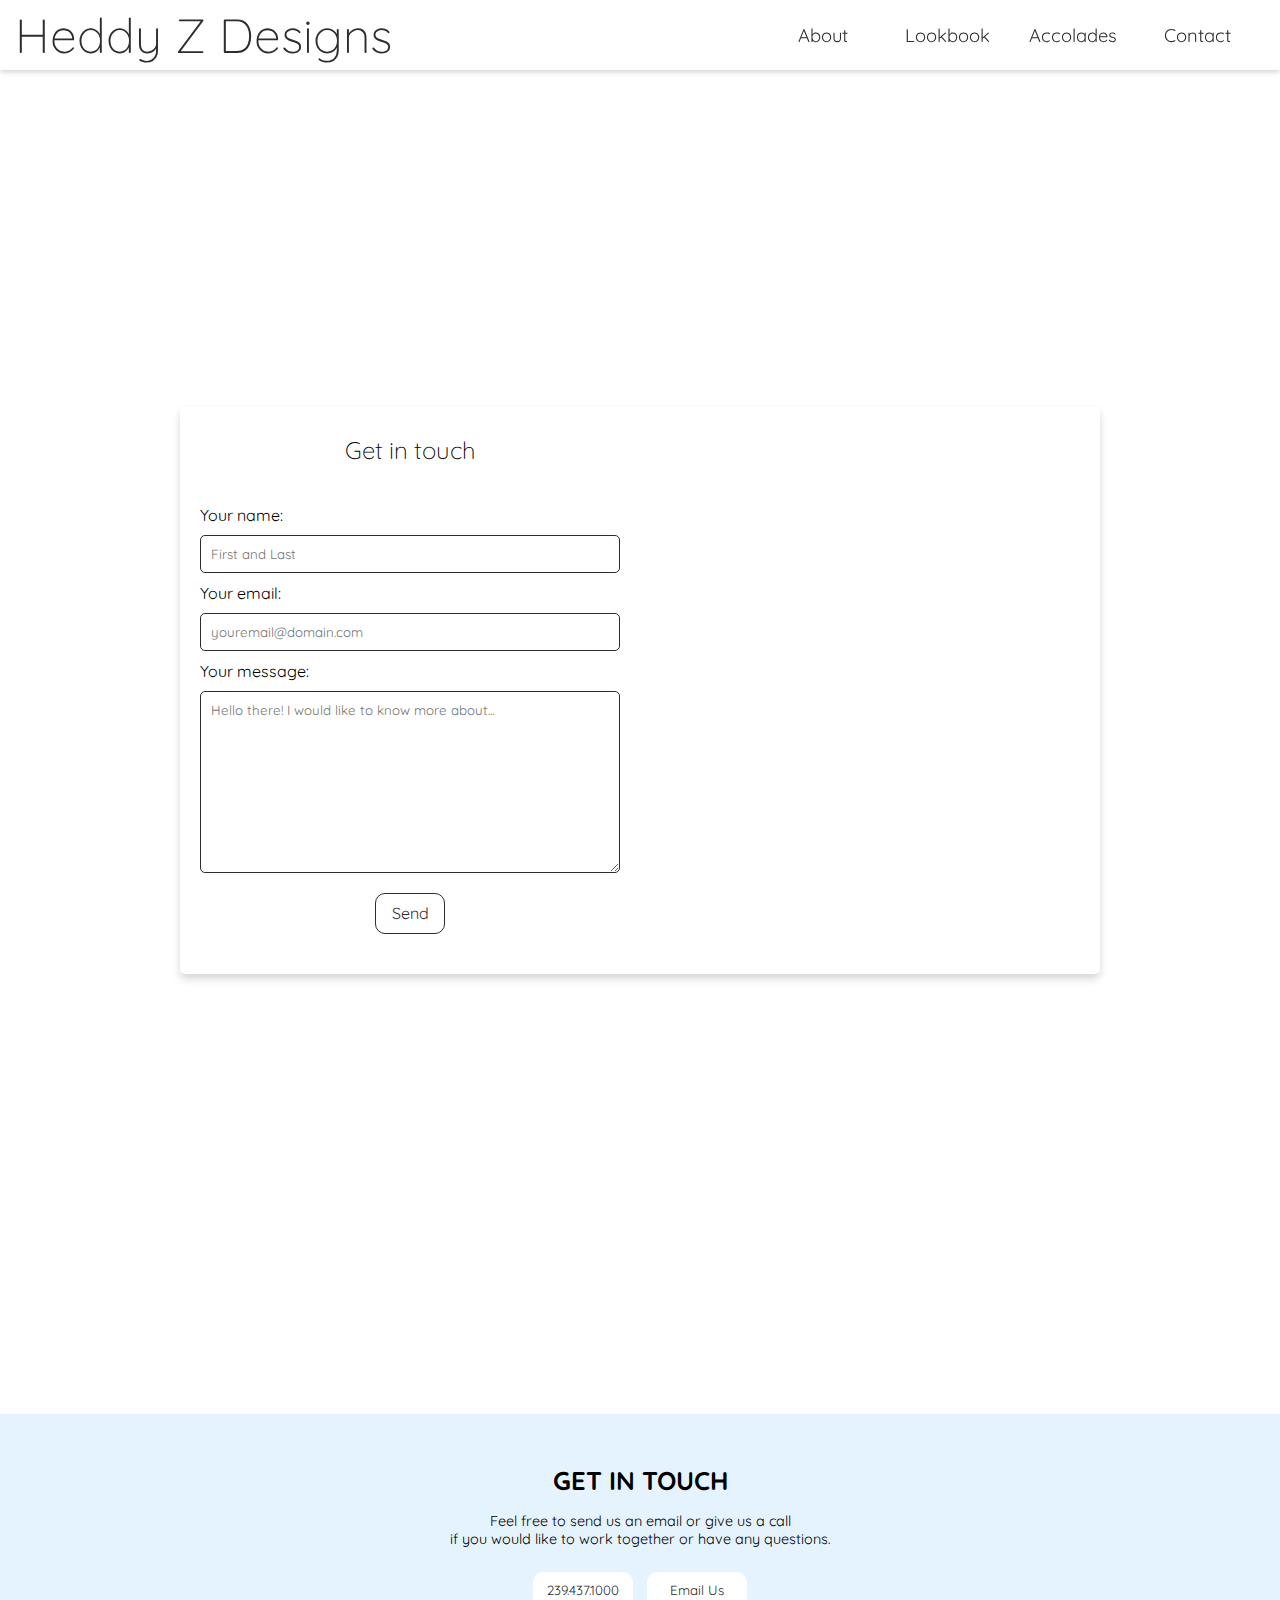
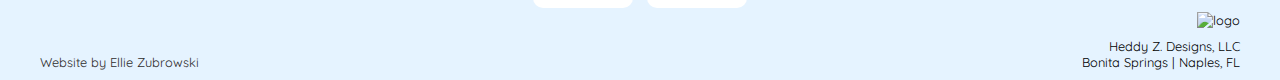
==== contact.html @ 760ad1fc "footer redesign" ====
<!DOCTYPE html>
<html lang="en">
<head>
    <meta charset="UTF-8">
    <meta http-equiv="X-UA-Compatible" content="IE=edge">
    <meta name="viewport" content="width=device-width, initial-scale=1.0">
    <title>Contact</title>
    <link rel="stylesheet" href="src/style.css">
    <script src="https://kit.fontawesome.com/e5f441b479.js" crossorigin="anonymous"></script>
</head>
<body>
    <nav id="nav-bar" class="navbar">
        <div id="left-nav">
            <h1>
                <a href="index.html">
                Heddy Z Designs</a>
            </h1>
        </div>
        <div id="right-nav">
            <ul id="nav-ul">
                <li class="nav-li"><a href="index.html">About</a></li>
                <li class="nav-li"><a href="lookbook.html">Lookbook</a></li>
                <li class="nav-li"><a class="accoladesnavlink" href="index.html#accolades">Accolades</a></li>
                <li class="nav-li"><a href="contact.html">Contact</a></li>
            </ul>
        </div>
    </nav>
    <div>
        <h1 id="contact-heddy">CONTACT US</h1>
    <div class="top-img2"></div>
    </div>
<div id="contact-section">
    <!-- <h2>Hello! Get in touch</h2> -->
    <div id="contact-form">
        <div id="left-form">
            <h2>Get in touch</h2>
        <form action="https://formspree.io/f/xvonyryv" method="post">
            
            <label for="name">
                Your name: </label>
                <input type="text" id="name" name="name" placeholder="First and Last" autocomplete="name">
           
            <label for="email">
                Your email:</label>
                <input type="email" id="email" name="email" placeholder="youremail@domain.com" autocomplete="email">
            
            <label for="message">
                Your message:</label>
                <textarea name="message" id="message" cols="30" rows="10" placeholder="Hello there! I would like to know more about..."></textarea>               
        <button type="submit" id="send">Send</button>
           </form>
        </div>
        <div id="right-form">
            <img src="https://i.ibb.co/fnTrNCQ/817gXnKE.jpg" alt="">
        </div>
    </div>
</div>
    
<div class="square-link-container">
    <a class="square-img-link" href="index.html">
        <h2>ABOUT</h2>
        <img class="link-img" src="https://images.unsplash.com/photo-1528460033278-a6ba57020470?ixlib=rb-4.0.3&ixid=MnwxMjA3fDB8MHxwaG90by1wYWdlfHx8fGVufDB8fHx8&auto=format&fit=crop&w=735&q=80" alt="">
    </a>
    <a class="square-img-link" href="lookbook.html">
        <h2>LOOKBOOK</h2>
        <img src="https://images.unsplash.com/photo-1554328103-f1ab574c5a12?ixlib=rb-4.0.3&ixid=MnwxMjA3fDB8MHxwaG90by1wYWdlfHx8fGVufDB8fHx8&auto=format&fit=crop&w=627&q=80" alt="">
    </a>
    <a class="square-img-link" href="index.html#accolades">
        <h2>ACCOLADES</h2>
        <img src="https://images.unsplash.com/photo-1563836728031-53a374d2d2e1?ixlib=rb-4.0.3&ixid=MnwxMjA3fDB8MHxwaG90by1wYWdlfHx8fGVufDB8fHx8&auto=format&fit=crop&w=627&q=80" alt="">
    </a>
    <a class="square-img-link" href="contact.html">
        <h2>CONTACT</h2>
        <img src="https://images.unsplash.com/photo-1599424056685-cacc7bee5cc3?ixlib=rb-4.0.3&ixid=MnwxMjA3fDB8MHxwaG90by1wYWdlfHx8fGVufDB8fHx8&auto=format&fit=crop&w=687&q=80" alt="">
    </a>
</div>
    
    
<footer class="footer">
    <div class="footer-container">
   <div class="top-footer">
    <h3>GET IN TOUCH</h3>
    <p class="footerp">Feel free to send us an email or give us a call 
       <br> if you would like to work together or have any questions.
    </p>
    <button class="contactbtn num"><a href="tel:239.437.1000">239.437.1000</a></button>
    <button class="contactbtn mail"><a href="mailto:zdesigns@comcast.net" target="_blank">Email Us</a></button>
    <br>
    </div>
    <div class="bottom-footer">
        <div class="left-footer">
    <span class="websitebuilt">Website by <a href="https://elliezub.github.io/Personal-Portfolio/" target="_blank">Ellie Zubrowski</a></span>
            </div>  
    <div class="right-footer">
    <img src="https://i.ibb.co/XySXFV8/final-logo.jpg" alt="logo" class="footer-logo">
    <p>Heddy Z. Designs, LLC</p>
    <p>Bonita Springs | Naples, FL</p>
    <!-- <p class="emailrightfooter"><a href="mailto:zdesigns@comcast.net" target="_blank">zdesigns@comcast.net</a></p> -->
   </div>
   
   </div>
   </div>
</footer>

    <script src="src/script.js"></script>
</body>
</html>
---- src/style.css ----
@import url('https://fonts.googleapis.com/css2?family=Julius+Sans+One&family=Oswald:wght@200&family=Quicksand:wght@300;400;500&family=Thasadith&display=swap');

@media (prefers-reduced-motion: no-preference){
    * {
        scroll-behavior: smooth;
    }
}

* {
    margin:0;
    font-family: 'Quicksand', sans-serif;
    padding:0;
}

h1 {
    font-weight: 100;
}

h1 a {
    text-decoration: none;
    color:rgb(46, 44, 44)
}

h2 {
  font-weight: 300;  
}

.navbar {
    transition: height 0.3s ease;
    display: flex; 
    justify-content: space-between;
    align-items: center;
    height: 70px;
    background-color: rgb(255, 255, 255, 0.9);
    position:fixed;
    top:0;
    left:0;
    width: 100%;
    z-index: 3;
    box-shadow: 0 2px 5px 0 rgba(31, 31, 31, 0.2);
}

.navbar.shrink {
    height:55px;
}

#left-nav {
    margin-left: 15px;
    color:rgb(46, 44, 44);
    font-size: 1.5rem;
}


#right-nav {
    margin-right: 20px;
    height:100%;
}

#nav-ul {
    list-style: none;
    display: flex;
    align-items: center;
    height: 100%;
}

.nav-li {
    display: flex;
    align-items: center;
    justify-content: center;
    height:100%;
}

.nav-li a {
    display: flex;
    align-items: center;
    justify-content: center; 
    text-decoration: none;
    color: rgb(46, 44, 44);
    width: 125px;
    height: 100%;
    text-align: center;
    font-size: 1.15rem;
}

.nav-li a:hover {
    background-color: rgba(229, 243, 255, 0.8);
}

/* nav end */

.top-img {
    background-image: url("https://i.ibb.co/g3WW5Nk/enhanced-livingroom-final.jpg");
    min-height: 60vh;
    max-height:60vh;
    background-repeat: no-repeat;
    background-size: contain;
    background-attachment: fixed;
    width:100vw;
    /* position: relative;
    top:0; */
    z-index: -2;
    /* FIX THE DISPLAY ON HUGE SCREEN SIZE */
}
/* img end */

#about-div {
    height:auto;
    position:relative;
    top: 0;
    padding-top:10px;
    max-width: 1000px;
    margin: 0 auto 20px auto;
}

#about-div h2 {
    text-align: center;
    margin: 40px 0 60px 0;
    font-size: 2.5rem;
    font-weight: 400;
}

#profile-img {
   height: 440px;
   width:auto;
}

#bioquote {
    color: rgb(46, 44, 44);
    margin: 30px 20px 0 20px;
    font-size: 1.3rem;
    text-align: center;
    font-weight: 500;
}

#heddybio {
    font-weight: 500;
}

#info-div {
  display: flex; 
  justify-content: center;
  gap: 25px;
}

#info-p-div {
    max-width: 450px;
    font-size: 1rem;
}

/* end about */

.photo-container {
    max-width: 1200px;
    width: 90%;
    margin: auto;
    padding: 40px 0;
    display: flex;
    gap: 20px;  
}

.two {
    max-width: 1700px;
}
.photo-container .column {
    display: flex;
    justify-content: space-between;

}

.column {
    display: flex;
    flex-direction: column;
    gap:20px;
}

.column1 {
    flex: 3.95;
  }
  
  .column2 {
    flex: 4.1;
  }
  
  .column3 {
    flex: 3.1;
  }



.photo img {
    width: 100%;
    height: 100%;
}

/* img area end */

.review-slide {
    display: none;
    padding: 7px 70px 20px 70px;
    text-align: center;

}

.slideshow-container {
    max-width: 700px;
    position: relative;
    margin: auto;
    background-color: white;
    height: 350px;
    display: flex;
    justify-content: center;
    align-items: center;
    border-radius: 10px;
    
}

.slideshow-container a {
    position: absolute;
    cursor: pointer;
    color: rgb(197, 201, 201);
    font-size: 2rem;
    padding: 5px 8px 8px 8px;
    user-select: none;   
    transition: 0.3s ease-in-out;
}

.slideshow-container a:hover {
    background-color: #d3d3d3;
    color: white;
}

.previous {
    left: 0;
    border-radius: 0 3px 3px 0;
}
.nextacc {
    right: 0;
    border-radius: 3px 0 0 3px;
}

#big-slideshow-container {
    margin-top: 30px;
    background-color: rgb(229, 243, 255);
    padding: 35px 0;
    width: 100%;
}

.review-slide p {
    line-height: 1.7;
}

.reviewimg {
    width: 100px;
    border-radius: 50%;
    margin-bottom: 10px;
}

.reviewname {

}

/* slideshow end */

.square-link-container {
    display: flex;
    flex-wrap: wrap;
    justify-content: center;
    max-width: 1200px;
    margin: 80px auto;

}

.square-img-link {
    width: 250px;
    height: 250px;
    margin: 15px;
    border-radius: 10px;
    overflow: hidden;
    position: relative;
    text-decoration: none;
    color: white;
}

.square-img-link img {
   /* width:100%; */
    object-fit: cover;

}

.square-img-link h2 {
position: absolute;
top:42%;
left: 0;
width: 100%;
text-align: center;
/* letter-spacing: .075em; */
}

/* FOOTER */
.footer {
    background-color: rgb(229, 243, 255);
    position: relative;
    bottom: 0;
    width: 100%;
    right:0;
    padding: 30px 0 0 0;
}

.footer h3 {
    font-size: 1.6rem;
    padding-bottom: 8px;
}

.footer-container {
    max-width: 1200px;
    width: 95vw;
    margin: auto;
    padding: 20px 15px 10px 15px;
    display: flex;
    flex-direction: column;
}

.top-footer {
    text-align: center;
}

.contactbtn {
    background-color:white;
    border: none;
    border-radius: 10px;
    padding: 10px;
    width: 100px;
    margin: 4px 5px;
    cursor: pointer;
    transition: 0.3s ease-in-out;
}

.contactbtn:hover {
    background-color: rgb(219, 219, 219);
}


.bottom-footer {
    display: flex;
    flex-direction: row;
    justify-content: space-between;
    align-items: flex-end;
}

.right-footer {
   text-align: right;
   font-size: .8rem;
}

.left-footer {
    font-size: .8rem;
}

.footerp {
    font-size: .9rem;
    margin: 8px 0 20px 0;
}

.footer a {
    text-decoration: none;
    color:rgb(46, 44, 44);
}


.footer span {
    color:rgb(46, 44, 44);
}

.footer-logo {
    width: 50px;
    margin-bottom: 10px;
}

/* FOOTER END */



/* CONTACT.HTML STUFF BELOW HERE */

.top-img2 {
    background-image: url("https://i.ibb.co/1dCfvWg/0-2.png");
    min-height: 347px;
    max-height: 40vh;
    background-repeat: no-repeat;
    background-size: cover;
    background-attachment: fixed;
    width:100vw;
    position: relative;
    top:0;
    z-index: -2;
}


#contact-heddy {
    position: absolute;
    width:100%;
    text-align: center;
    top: 175px;
    color: white;
    font-size:3.5rem;
}

#contact-section {
    width: 100%;
    /* background-color: rgba(212, 234, 253); */
    /* padding-bottom: 70px; */
}

#contact-section h2 {
    text-align: center;
    padding-top: 28px;
}

#contact-form {
    background-color: white;
    margin: 60px auto;
    max-width: 920px;
    max-height: 610px;
    display: flex;
    flex-wrap: wrap;
    overflow: hidden;
    border-radius: 5px;
    box-shadow: 0 3px 7px 0 rgba(0, 0, 0, 0.07), 0 6px 10px 0 rgba(0, 0, 0, 0.1);
}

form {
    display: flex;
    flex-direction: column;
    max-width: 450px;
    margin: 20px;
    padding-top: 10px;
}

#send {
    margin:20px auto;
    padding: 9px 9px 10px 9px;
    width: 70px;
    cursor: pointer;
    background-color: white;
    border: 1px solid rgb(46, 44, 44);
    border-radius: 10px;
    color:rgb(46, 44, 44);
    font-size: 1rem;
}

form label {
    margin: 10px 0;
}

form input {
    padding: 10px;
    border-radius: 5px;
    border: solid 1px rgb(46, 44, 44);
}

form textarea {
    padding:10px;   
    border-radius: 5px;
    border: solid 1px rgb(46, 44, 44);
}

#contact-form img {  
    width: 100%;
    height:auto;

}

#left-form {
width:50%;
}
#right-form {
    width:50%;
    position: relative;
}


/* LOOKBOOK */

.top-img3 {
    background-image: url("https://i.ibb.co/gJR9S2v/harli-marten-n7a2-OJDSZns-unsplash.jpg");
    min-height: 347px;
    max-height:40vh;
    background-repeat: no-repeat;
    background-size: cover;
    background-attachment: fixed;
    width:100vw;
    position: relative;
    top:0;
    z-index: -2;
}

.photo {
    cursor: pointer;
}

/* MODAL LIGHTBOX  */


/* The Modal (background) */
.modal {
    display: none;
    position: fixed;
    z-index: 1;
    padding-top: 100px;
    left: 0;
    top: 0;
    width: 100%;
    height: 100%;
    overflow: auto;
    background-color: rgba(0, 0, 0, 0.9);
  }
  
  /* Modal Content */
.modal-container {
    position: relative;
    margin: 20px auto;
    padding: 0 auto;
    width: 90%;
    max-width: 1200px;
    height: 80vh;
    display: flex;
    justify-content: center;
    align-items: center;
  }

.lookbookSlides img {
    max-height: 80vh;
    max-width: 100%;
    position: relative;
    margin: 0 auto;
 }


.close {
    color: white;
    position: absolute;
    top: 70px;
    right: 50px;
    font-size: 65px;
    font-weight: bold;
    cursor: pointer;
    transition: 0.3s ease-in-out;
  }

.close:hover {
  color: #d3d3d3;
  text-decoration: none;
 }

 .prev,
 .next {
   cursor: pointer;
   position: absolute;
   width: auto;
   padding: 13px 13px 14px 12px;
   color: white;
   font-weight: bold;
   font-size: 20px;
   transition: 0.6s ease;
   border-radius: 0 3px 3px 0;
   z-index: 3;
 }

 .prev {
    left:0;
 }

 .next {
   right: 0;
   border-radius: 3px 0 0 3px;
 }
 
 .prev:hover,
 .next:hover {
   background-color: rgba(0, 0, 0, 0.8);
 }



/* END MODAL */

@media (min-width: 1900px) {
    .top-img {
        background-size: cover;
        width: 100%;
        background-attachment: unset;
        background-position: center;
    }
}

@media (max-width: 1220px) {
    .square-img-link {
        width: 200px;
        height: 200px;
    }
}


@media (max-width: 1150px){

.top-img {
    background-size: cover;
    background-attachment: unset;
    background-position: center;
}
}

@media (max-width: 950px) {
    #right-form {
        display: none;
    }
    #contact-form {
        margin-left: 30px;
        margin-right:30px;
    }
    #left-form {
    width: 100%;
    }
    form {
        margin: auto;
    }
    .square-link-container {
        max-width: 600px;
    } 
    .footer-container {
        width: 93vw;
    }
}

@media (max-width: 768px) {
    .photo-container {
        flex-direction: column;
    }
    #info-div {
        flex-direction: column;
        align-items: center;
    }
    #info-p-div {
        margin-top: 40px;
    }
    .footer-container {
        width: 90vw;
    }
}
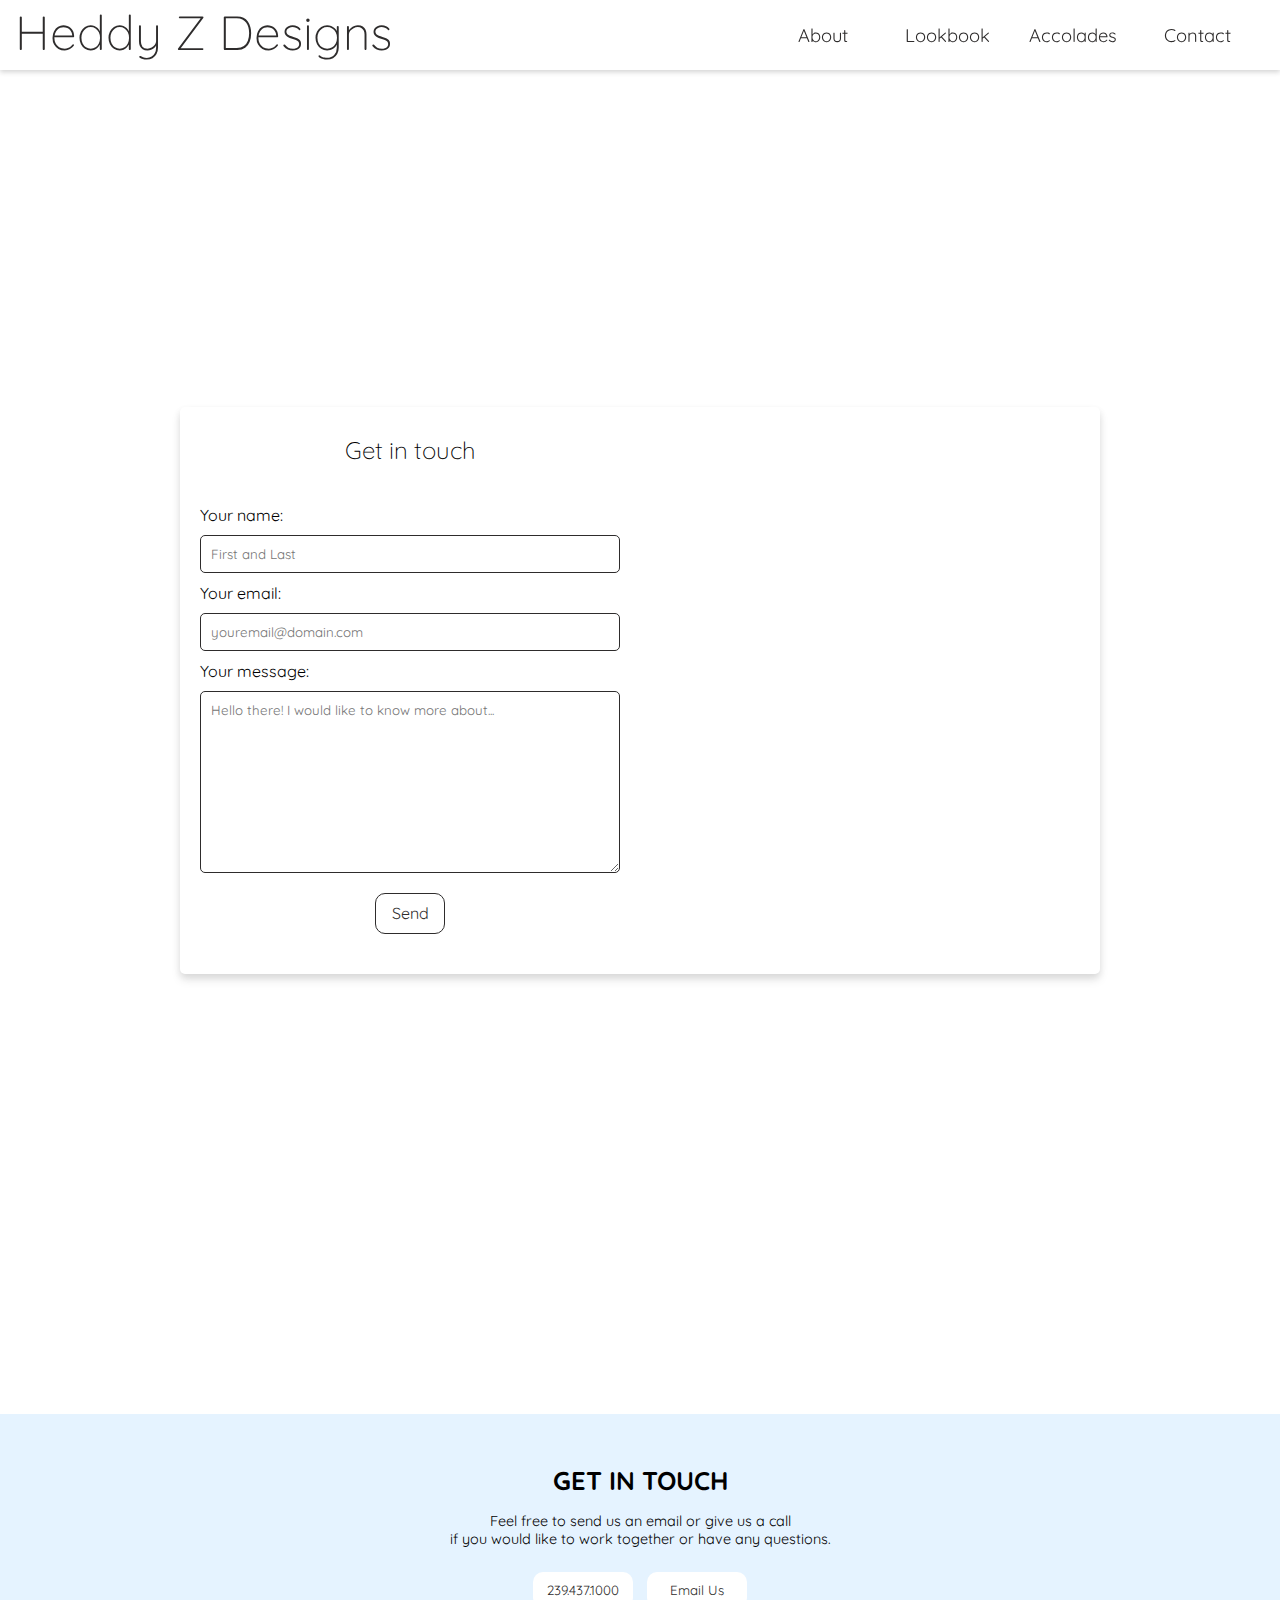
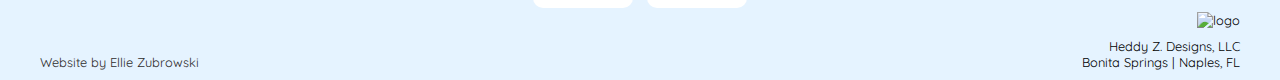
==== commit 71526e4f: "update" ====
--- a/contact.html
+++ b/contact.html
@@ -1,107 +1,157 @@
 <!DOCTYPE html>
 <html lang="en">
-<head>
-    <meta charset="UTF-8">
-    <meta http-equiv="X-UA-Compatible" content="IE=edge">
-    <meta name="viewport" content="width=device-width, initial-scale=1.0">
+  <head>
+    <meta charset="UTF-8" />
+    <meta http-equiv="X-UA-Compatible" content="IE=edge" />
+    <meta name="viewport" content="width=device-width, initial-scale=1.0" />
     <title>Contact</title>
-    <link rel="stylesheet" href="src/style.css">
-    <script src="https://kit.fontawesome.com/e5f441b479.js" crossorigin="anonymous"></script>
-</head>
-<body>
+    <link rel="stylesheet" href="src/style.css" />
+    <script
+      src="https://kit.fontawesome.com/e5f441b479.js"
+      crossorigin="anonymous"
+    ></script>
+  </head>
+  <header>
     <nav id="nav-bar" class="navbar">
-        <div id="left-nav">
-            <h1>
-                <a href="index.html">
-                Heddy Z Designs</a>
-            </h1>
-        </div>
-        <div id="right-nav">
-            <ul id="nav-ul">
-                <li class="nav-li"><a href="index.html">About</a></li>
-                <li class="nav-li"><a href="lookbook.html">Lookbook</a></li>
-                <li class="nav-li"><a class="accoladesnavlink" href="index.html#accolades">Accolades</a></li>
-                <li class="nav-li"><a href="contact.html">Contact</a></li>
-            </ul>
-        </div>
+      <div id="left-nav">
+        <h1>
+          <a href="index.html"> Heddy Z Designs</a>
+        </h1>
+      </div>
+      <div id="right-nav">
+        <ul id="nav-ul">
+          <li class="nav-li"><a href="index.html#about-div">About</a></li>
+          <li class="nav-li"><a href="lookbook.html">Lookbook</a></li>
+          <li class="nav-li">
+            <a class="accoladesnavlink" href="index.html#accolades"
+              >Accolades</a
+            >
+          </li>
+          <li class="nav-li"><a href="contact.html">Contact</a></li>
+        </ul>
+      </div>
     </nav>
-    <div>
-        <h1 id="contact-heddy">CONTACT US</h1>
-    <div class="top-img2"></div>
+  </header>
+  <body>
+      <h1 id="contact-heddy">CONTACT US</h1>
+      <div class="top-img2"></div>
     </div>
-<div id="contact-section">
-    <!-- <h2>Hello! Get in touch</h2> -->
-    <div id="contact-form">
+    <main>
+    <section id="contact-section">
+      <!-- <h2>Hello! Get in touch</h2> -->
+      <div id="contact-form">
         <div id="left-form">
-            <h2>Get in touch</h2>
-        <form action="https://formspree.io/f/xvonyryv" method="post">
-            
-            <label for="name">
-                Your name: </label>
-                <input type="text" id="name" name="name" placeholder="First and Last" autocomplete="name">
-           
-            <label for="email">
-                Your email:</label>
-                <input type="email" id="email" name="email" placeholder="youremail@domain.com" autocomplete="email">
-            
-            <label for="message">
-                Your message:</label>
-                <textarea name="message" id="message" cols="30" rows="10" placeholder="Hello there! I would like to know more about..."></textarea>               
-        <button type="submit" id="send">Send</button>
-           </form>
+          <h2>Get in touch</h2>
+          <form action="https://formspree.io/f/xvonyryv" method="post">
+            <label for="name"> Your name: </label>
+            <input
+              type="text"
+              id="name"
+              name="name"
+              placeholder="First and Last"
+              autocomplete="name"
+            />
+
+            <label for="email"> Your email:</label>
+            <input
+              type="email"
+              id="email"
+              name="email"
+              placeholder="youremail@domain.com"
+              autocomplete="email"
+            />
+
+            <label for="message" id="msglabel"> Your message:</label>
+            <textarea
+              name="message"
+              id="message"
+              cols="30"
+              rows="10"
+              placeholder="Hello there! I would like to know more about..."
+            ></textarea>
+            <button type="submit" id="send">Send</button>
+          </form>
         </div>
         <div id="right-form">
-            <img src="https://i.ibb.co/fnTrNCQ/817gXnKE.jpg" alt="">
+          <img src="https://i.ibb.co/fnTrNCQ/817gXnKE.jpg" alt="" />
         </div>
-    </div>
-</div>
-    
-<div class="square-link-container">
-    <a class="square-img-link" href="index.html">
+       </div>
+      </section>
+    </main>
+
+    <section class="square-link-container">
+      <a class="square-img-link" href="index.html">
         <h2>ABOUT</h2>
-        <img class="link-img" src="https://images.unsplash.com/photo-1528460033278-a6ba57020470?ixlib=rb-4.0.3&ixid=MnwxMjA3fDB8MHxwaG90by1wYWdlfHx8fGVufDB8fHx8&auto=format&fit=crop&w=735&q=80" alt="">
-    </a>
-    <a class="square-img-link" href="lookbook.html">
+        <img
+          class="link-img"
+          src="https://images.unsplash.com/photo-1528460033278-a6ba57020470?ixlib=rb-4.0.3&ixid=MnwxMjA3fDB8MHxwaG90by1wYWdlfHx8fGVufDB8fHx8&auto=format&fit=crop&w=735&q=80"
+          alt=""
+        />
+      </a>
+      <a class="square-img-link" href="lookbook.html">
         <h2>LOOKBOOK</h2>
-        <img src="https://images.unsplash.com/photo-1554328103-f1ab574c5a12?ixlib=rb-4.0.3&ixid=MnwxMjA3fDB8MHxwaG90by1wYWdlfHx8fGVufDB8fHx8&auto=format&fit=crop&w=627&q=80" alt="">
-    </a>
-    <a class="square-img-link" href="index.html#accolades">
+        <img
+          src="https://images.unsplash.com/photo-1554328103-f1ab574c5a12?ixlib=rb-4.0.3&ixid=MnwxMjA3fDB8MHxwaG90by1wYWdlfHx8fGVufDB8fHx8&auto=format&fit=crop&w=627&q=80"
+          alt=""
+        />
+      </a>
+      <a class="square-img-link" href="index.html#accolades">
         <h2>ACCOLADES</h2>
-        <img src="https://images.unsplash.com/photo-1563836728031-53a374d2d2e1?ixlib=rb-4.0.3&ixid=MnwxMjA3fDB8MHxwaG90by1wYWdlfHx8fGVufDB8fHx8&auto=format&fit=crop&w=627&q=80" alt="">
-    </a>
-    <a class="square-img-link" href="contact.html">
+        <img
+          src="https://images.unsplash.com/photo-1563836728031-53a374d2d2e1?ixlib=rb-4.0.3&ixid=MnwxMjA3fDB8MHxwaG90by1wYWdlfHx8fGVufDB8fHx8&auto=format&fit=crop&w=627&q=80"
+          alt=""
+        />
+      </a>
+      <a class="square-img-link" href="contact.html">
         <h2>CONTACT</h2>
-        <img src="https://images.unsplash.com/photo-1599424056685-cacc7bee5cc3?ixlib=rb-4.0.3&ixid=MnwxMjA3fDB8MHxwaG90by1wYWdlfHx8fGVufDB8fHx8&auto=format&fit=crop&w=687&q=80" alt="">
-    </a>
-</div>
-    
-    
-<footer class="footer">
-    <div class="footer-container">
-   <div class="top-footer">
-    <h3>GET IN TOUCH</h3>
-    <p class="footerp">Feel free to send us an email or give us a call 
-       <br> if you would like to work together or have any questions.
-    </p>
-    <button class="contactbtn num"><a href="tel:239.437.1000">239.437.1000</a></button>
-    <button class="contactbtn mail"><a href="mailto:zdesigns@comcast.net" target="_blank">Email Us</a></button>
-    <br>
-    </div>
-    <div class="bottom-footer">
-        <div class="left-footer">
-    <span class="websitebuilt">Website by <a href="https://elliezub.github.io/Personal-Portfolio/" target="_blank">Ellie Zubrowski</a></span>
-            </div>  
-    <div class="right-footer">
-    <img src="https://i.ibb.co/XySXFV8/final-logo.jpg" alt="logo" class="footer-logo">
-    <p>Heddy Z. Designs, LLC</p>
-    <p>Bonita Springs | Naples, FL</p>
-    <!-- <p class="emailrightfooter"><a href="mailto:zdesigns@comcast.net" target="_blank">zdesigns@comcast.net</a></p> -->
-   </div>
-   
-   </div>
-   </div>
-</footer>
+        <img
+          src="https://images.unsplash.com/photo-1599424056685-cacc7bee5cc3?ixlib=rb-4.0.3&ixid=MnwxMjA3fDB8MHxwaG90by1wYWdlfHx8fGVufDB8fHx8&auto=format&fit=crop&w=687&q=80"
+          alt=""
+        />
+      </a>
+    </section>
+
+    <footer class="footer">
+      <div class="footer-container">
+        <div class="top-footer">
+          <h3>GET IN TOUCH</h3>
+          <p class="footerp">
+            Feel free to send us an email or give us a call <br />
+            if you would like to work together or have any questions.
+          </p>
+          <button class="contactbtn num">
+            <a href="tel:239.437.1000">239.437.1000</a>
+          </button>
+          <button class="contactbtn mail">
+            <a href="mailto:zdesigns@comcast.net" target="_blank">Email Us</a>
+          </button>
+          <br />
+        </div>
+        <div class="bottom-footer">
+          <div class="left-footer">
+            <span class="websitebuilt"
+              >Website by
+              <a
+                href="https://elliezub.github.io/Personal-Portfolio/"
+                target="_blank"
+                >Ellie Zubrowski</a
+              ></span
+            >
+          </div>
+          <div class="right-footer">
+            <img
+              src="https://i.ibb.co/XySXFV8/final-logo.jpg"
+              alt="logo"
+              class="footer-logo"
+            />
+            <p>Heddy Z. Designs, LLC</p>
+            <p>Bonita Springs | Naples, FL</p>
+            <!-- <p class="emailrightfooter"><a href="mailto:zdesigns@comcast.net" target="_blank">zdesigns@comcast.net</a></p> -->
+          </div>
+        </div>
+      </div>
+    </footer>
 
     <script src="src/script.js"></script>
-</body>
-</html>+  </body>
+</html>
--- a/src/style.css
+++ b/src/style.css
@@ -1,649 +1,676 @@
-@import url('https://fonts.googleapis.com/css2?family=Julius+Sans+One&family=Oswald:wght@200&family=Quicksand:wght@300;400;500&family=Thasadith&display=swap');
-
-@media (prefers-reduced-motion: no-preference){
-    * {
-        scroll-behavior: smooth;
-    }
+@import url("https://fonts.googleapis.com/css2?family=Julius+Sans+One&family=Oswald:wght@200&family=Quicksand:wght@300;400;500&family=Thasadith&display=swap");
+
+@media (prefers-reduced-motion: no-preference) {
+  * {
+    scroll-behavior: smooth;
+  }
 }
 
 * {
-    margin:0;
-    font-family: 'Quicksand', sans-serif;
-    padding:0;
+  margin: 0;
+  font-family: "Quicksand", sans-serif;
+  padding: 0;
 }
 
 h1 {
-    font-weight: 100;
+  font-weight: 100;
 }
 
 h1 a {
-    text-decoration: none;
-    color:rgb(46, 44, 44)
+  text-decoration: none;
+  color: rgb(46, 44, 44);
 }
 
 h2 {
-  font-weight: 300;  
+  font-weight: 300;
 }
 
 .navbar {
-    transition: height 0.3s ease;
-    display: flex; 
-    justify-content: space-between;
-    align-items: center;
-    height: 70px;
-    background-color: rgb(255, 255, 255, 0.9);
-    position:fixed;
-    top:0;
-    left:0;
-    width: 100%;
-    z-index: 3;
-    box-shadow: 0 2px 5px 0 rgba(31, 31, 31, 0.2);
+  transition: height 0.3s ease;
+  display: flex;
+  justify-content: space-between;
+  align-items: center;
+  height: 70px;
+  background-color: rgb(255, 255, 255, 0.9);
+  position: fixed;
+  top: 0;
+  left: 0;
+  width: 100%;
+  z-index: 3;
+  box-shadow: 0 2px 5px 0 rgba(31, 31, 31, 0.2);
 }
 
 .navbar.shrink {
-    height:55px;
+  height: 55px;
 }
 
 #left-nav {
-    margin-left: 15px;
-    color:rgb(46, 44, 44);
-    font-size: 1.5rem;
-}
-
+  margin-left: 15px;
+  color: rgb(46, 44, 44);
+  font-size: 1.5rem;
+  padding-bottom: 6px;
+}
 
 #right-nav {
-    margin-right: 20px;
-    height:100%;
+  margin-right: 20px;
+  height: 100%;
 }
 
 #nav-ul {
-    list-style: none;
-    display: flex;
-    align-items: center;
-    height: 100%;
+  list-style: none;
+  display: flex;
+  align-items: center;
+  height: 100%;
 }
 
 .nav-li {
-    display: flex;
-    align-items: center;
-    justify-content: center;
-    height:100%;
+  display: flex;
+  align-items: center;
+  justify-content: center;
+  height: 100%;
 }
 
 .nav-li a {
-    display: flex;
-    align-items: center;
-    justify-content: center; 
-    text-decoration: none;
-    color: rgb(46, 44, 44);
-    width: 125px;
-    height: 100%;
-    text-align: center;
-    font-size: 1.15rem;
+  display: flex;
+  align-items: center;
+  justify-content: center;
+  text-decoration: none;
+  color: rgb(46, 44, 44);
+  width: 125px;
+  height: 100%;
+  text-align: center;
+  font-size: 1.15rem;
 }
 
 .nav-li a:hover {
-    background-color: rgba(229, 243, 255, 0.8);
+  background-color: rgba(229, 243, 255, 0.8);
 }
 
 /* nav end */
 
 .top-img {
-    background-image: url("https://i.ibb.co/g3WW5Nk/enhanced-livingroom-final.jpg");
-    min-height: 60vh;
-    max-height:60vh;
-    background-repeat: no-repeat;
-    background-size: contain;
-    background-attachment: fixed;
-    width:100vw;
-    /* position: relative;
+  background-image: url("https://i.ibb.co/g3WW5Nk/enhanced-livingroom-final.jpg");
+  min-height: 60vh;
+  max-height: 60vh;
+  background-repeat: no-repeat;
+  background-size: contain;
+  background-attachment: fixed;
+  width: 100vw;
+  /* position: relative;
     top:0; */
-    z-index: -2;
-    /* FIX THE DISPLAY ON HUGE SCREEN SIZE */
+  z-index: -2;
+  /* FIX THE DISPLAY ON HUGE SCREEN SIZE */
 }
 /* img end */
 
 #about-div {
-    height:auto;
-    position:relative;
-    top: 0;
-    padding-top:10px;
-    max-width: 1000px;
-    margin: 0 auto 20px auto;
+  height: auto;
+  position: relative;
+  top: 0;
+  padding-top: 10px;
+  max-width: 1000px;
+  margin: 0 auto 20px auto;
 }
 
 #about-div h2 {
-    text-align: center;
-    margin: 40px 0 60px 0;
-    font-size: 2.5rem;
-    font-weight: 400;
+  text-align: center;
+  margin: 40px 0 60px 0;
+  font-size: 2.5rem;
+  font-weight: 400;
 }
 
 #profile-img {
-   height: 440px;
-   width:auto;
+  height: 440px;
+  width: auto;
 }
 
 #bioquote {
-    color: rgb(46, 44, 44);
-    margin: 30px 20px 0 20px;
-    font-size: 1.3rem;
-    text-align: center;
-    font-weight: 500;
+  color: rgb(46, 44, 44);
+  margin: 30px 20px 0 20px;
+  font-size: 1.3rem;
+  text-align: center;
+  font-weight: 500;
 }
 
 #heddybio {
-    font-weight: 500;
+  font-weight: 500;
 }
 
 #info-div {
-  display: flex; 
+  display: flex;
   justify-content: center;
   gap: 25px;
 }
 
 #info-p-div {
-    max-width: 450px;
-    font-size: 1rem;
+  max-width: 450px;
+  font-size: 1rem;
+}
+
+main {
+    margin: 0 15px;
 }
 
 /* end about */
 
 .photo-container {
-    max-width: 1200px;
-    width: 90%;
-    margin: auto;
-    padding: 40px 0;
-    display: flex;
-    gap: 20px;  
+  max-width: 1200px;
+  width: 90%;
+  margin: auto;
+  padding: 40px 0;
+  display: flex;
+  gap: 20px;
 }
 
 .two {
-    max-width: 1700px;
+  max-width: 1700px;
 }
 .photo-container .column {
-    display: flex;
-    justify-content: space-between;
-
+  display: flex;
+  justify-content: space-between;
 }
 
 .column {
-    display: flex;
-    flex-direction: column;
-    gap:20px;
+  display: flex;
+  flex-direction: column;
+  gap: 20px;
 }
 
 .column1 {
-    flex: 3.95;
-  }
-  
-  .column2 {
-    flex: 4.1;
-  }
-  
-  .column3 {
-    flex: 3.1;
-  }
-
-
+  flex: 3.95;
+}
+
+.column2 {
+  flex: 4.1;
+}
+
+.column3 {
+  flex: 3.1;
+}
 
 .photo img {
-    width: 100%;
-    height: 100%;
+  width: 100%;
+  height: 100%;
 }
 
 /* img area end */
 
 .review-slide {
-    display: none;
-    padding: 7px 70px 20px 70px;
-    text-align: center;
-
+  display: none;
+  padding: 7px 70px 20px 70px;
+  text-align: center;
 }
 
 .slideshow-container {
-    max-width: 700px;
-    position: relative;
-    margin: auto;
-    background-color: white;
-    height: 350px;
-    display: flex;
-    justify-content: center;
-    align-items: center;
-    border-radius: 10px;
-    
+  max-width: 700px;
+  position: relative;
+  margin: 10px;
+  background-color: white;
+  height: 350px;
+  display: flex;
+  justify-content: center;
+  align-items: center;
+  border-radius: 10px;
 }
 
 .slideshow-container a {
-    position: absolute;
-    cursor: pointer;
-    color: rgb(197, 201, 201);
-    font-size: 2rem;
-    padding: 5px 8px 8px 8px;
-    user-select: none;   
-    transition: 0.3s ease-in-out;
+  position: absolute;
+  cursor: pointer;
+  color: rgb(197, 201, 201);
+  font-size: 2rem;
+  padding: 5px 8px 8px 8px;
+  user-select: none;
+  transition: 0.3s ease-in-out;
 }
 
 .slideshow-container a:hover {
-    background-color: #d3d3d3;
-    color: white;
+  background-color: #d3d3d3;
+  color: white;
 }
 
 .previous {
-    left: 0;
-    border-radius: 0 3px 3px 0;
+  left: 0;
+  border-radius: 0 3px 3px 0;
 }
 .nextacc {
-    right: 0;
-    border-radius: 3px 0 0 3px;
+  right: 0;
+  border-radius: 3px 0 0 3px;
 }
 
 #big-slideshow-container {
-    margin-top: 30px;
-    background-color: rgb(229, 243, 255);
-    padding: 35px 0;
-    width: 100%;
+  margin-top: 30px;
+  background-color: rgb(229, 243, 255);
+  padding: 35px 0px;
+  width: 100%;
+  display: flex;
+  justify-content: center;
 }
 
 .review-slide p {
-    line-height: 1.7;
+  line-height: 1.7;
 }
 
 .reviewimg {
-    width: 100px;
-    border-radius: 50%;
-    margin-bottom: 10px;
-}
-
-.reviewname {
-
-}
+  width: 100px;
+  border-radius: 50%;
+  margin-bottom: 10px;
+}
+
 
 /* slideshow end */
 
 .square-link-container {
-    display: flex;
-    flex-wrap: wrap;
-    justify-content: center;
-    max-width: 1200px;
-    margin: 80px auto;
-
+  display: flex;
+  flex-wrap: wrap;
+  justify-content: center;
+  max-width: 1200px;
+  margin: 80px auto;
 }
 
 .square-img-link {
-    width: 250px;
-    height: 250px;
-    margin: 15px;
-    border-radius: 10px;
-    overflow: hidden;
-    position: relative;
-    text-decoration: none;
-    color: white;
+  width: 250px;
+  height: 250px;
+  margin: 15px;
+  border-radius: 10px;
+  overflow: hidden;
+  position: relative;
+  text-decoration: none;
+  color: white;
 }
 
 .square-img-link img {
-   /* width:100%; */
-    object-fit: cover;
-
+  /* width:100%; */
+  object-fit: cover;
 }
 
 .square-img-link h2 {
-position: absolute;
-top:42%;
-left: 0;
-width: 100%;
-text-align: center;
-/* letter-spacing: .075em; */
+  position: absolute;
+  top: 42%;
+  left: 0;
+  width: 100%;
+  text-align: center;
+  /* letter-spacing: .075em; */
 }
 
 /* FOOTER */
 .footer {
-    background-color: rgb(229, 243, 255);
-    position: relative;
-    bottom: 0;
-    width: 100%;
-    right:0;
-    padding: 30px 0 0 0;
+  background-color: rgb(229, 243, 255);
+  position: relative;
+  bottom: 0;
+  width: 100%;
+  right: 0;
+  padding: 30px 0 0 0;
 }
 
 .footer h3 {
-    font-size: 1.6rem;
-    padding-bottom: 8px;
+  font-size: 1.6rem;
+  padding-bottom: 8px;
 }
 
 .footer-container {
-    max-width: 1200px;
-    width: 95vw;
-    margin: auto;
-    padding: 20px 15px 10px 15px;
-    display: flex;
-    flex-direction: column;
+  max-width: 1200px;
+  width: 95vw;
+  margin: auto;
+  padding: 20px 15px 10px 15px;
+  display: flex;
+  flex-direction: column;
 }
 
 .top-footer {
-    text-align: center;
+  text-align: center;
 }
 
 .contactbtn {
-    background-color:white;
-    border: none;
-    border-radius: 10px;
-    padding: 10px;
-    width: 100px;
-    margin: 4px 5px;
-    cursor: pointer;
-    transition: 0.3s ease-in-out;
+  background-color: white;
+  border: none;
+  border-radius: 10px;
+  padding: 10px;
+  width: 100px;
+  margin: 4px 5px;
+  cursor: pointer;
+  transition: 0.3s ease-in-out;
 }
 
 .contactbtn:hover {
-    background-color: rgb(219, 219, 219);
-}
-
+  background-color: rgb(219, 219, 219);
+}
 
 .bottom-footer {
-    display: flex;
-    flex-direction: row;
-    justify-content: space-between;
-    align-items: flex-end;
+  display: flex;
+  flex-direction: row;
+  justify-content: space-between;
+  align-items: flex-end;
 }
 
 .right-footer {
-   text-align: right;
-   font-size: .8rem;
+  text-align: right;
+  font-size: 0.8rem;
 }
 
 .left-footer {
-    font-size: .8rem;
+  font-size: 0.8rem;
 }
 
 .footerp {
-    font-size: .9rem;
-    margin: 8px 0 20px 0;
+  font-size: 0.9rem;
+  margin: 8px 0 20px 0;
 }
 
 .footer a {
-    text-decoration: none;
-    color:rgb(46, 44, 44);
-}
-
+  text-decoration: none;
+  color: rgb(46, 44, 44);
+}
 
 .footer span {
-    color:rgb(46, 44, 44);
+  color: rgb(46, 44, 44);
 }
 
 .footer-logo {
-    width: 50px;
-    margin-bottom: 10px;
+  width: 50px;
+  margin-bottom: 10px;
 }
 
 /* FOOTER END */
 
-
-
 /* CONTACT.HTML STUFF BELOW HERE */
 
 .top-img2 {
-    background-image: url("https://i.ibb.co/1dCfvWg/0-2.png");
-    min-height: 347px;
-    max-height: 40vh;
-    background-repeat: no-repeat;
-    background-size: cover;
-    background-attachment: fixed;
-    width:100vw;
-    position: relative;
-    top:0;
-    z-index: -2;
-}
-
+  background-image: url("https://i.ibb.co/1dCfvWg/0-2.png");
+  min-height: 347px;
+  max-height: 40vh;
+  background-repeat: no-repeat;
+  background-size: cover;
+  background-attachment: fixed;
+  width: 100vw;
+  position: relative;
+  top: 0;
+  z-index: -2;
+}
 
 #contact-heddy {
-    position: absolute;
-    width:100%;
-    text-align: center;
-    top: 175px;
-    color: white;
-    font-size:3.5rem;
+  position: absolute;
+  width: 100%;
+  text-align: center;
+  top: 175px;
+  color: white;
+  font-size: 3.5rem;
 }
 
 #contact-section {
-    width: 100%;
-    /* background-color: rgba(212, 234, 253); */
-    /* padding-bottom: 70px; */
+  width: 100%;
 }
 
 #contact-section h2 {
-    text-align: center;
-    padding-top: 28px;
+  text-align: center;
+  padding-top: 28px;
 }
 
 #contact-form {
-    background-color: white;
-    margin: 60px auto;
-    max-width: 920px;
-    max-height: 610px;
-    display: flex;
-    flex-wrap: wrap;
-    overflow: hidden;
-    border-radius: 5px;
-    box-shadow: 0 3px 7px 0 rgba(0, 0, 0, 0.07), 0 6px 10px 0 rgba(0, 0, 0, 0.1);
+  background-color: white;
+  margin: 60px auto;
+  max-width: 920px;
+  max-height: 610px;
+  display: flex;
+  flex-wrap: wrap;
+  overflow: hidden;
+  border-radius: 5px;
+  box-shadow: 0 3px 7px 0 rgba(0, 0, 0, 0.07), 0 6px 10px 0 rgba(0, 0, 0, 0.1);
 }
 
 form {
-    display: flex;
-    flex-direction: column;
-    max-width: 450px;
-    margin: 20px;
-    padding-top: 10px;
+  display: flex;
+  flex-direction: column;
+  max-width: 450px;
+  margin: 20px;
+  padding-top: 10px;
 }
 
 #send {
-    margin:20px auto;
-    padding: 9px 9px 10px 9px;
-    width: 70px;
-    cursor: pointer;
-    background-color: white;
-    border: 1px solid rgb(46, 44, 44);
-    border-radius: 10px;
-    color:rgb(46, 44, 44);
-    font-size: 1rem;
+  margin: 20px auto;
+  padding: 9px 9px 10px 9px;
+  width: 70px;
+  cursor: pointer;
+  background-color: white;
+  border: 1px solid rgb(46, 44, 44);
+  border-radius: 10px;
+  color: rgb(46, 44, 44);
+  font-size: 1rem;
 }
 
 form label {
-    margin: 10px 0;
+  margin: 10px 0;
 }
 
 form input {
-    padding: 10px;
-    border-radius: 5px;
-    border: solid 1px rgb(46, 44, 44);
+  padding: 10px;
+  border-radius: 5px;
+  border: solid 1px rgb(46, 44, 44);
 }
 
 form textarea {
-    padding:10px;   
-    border-radius: 5px;
-    border: solid 1px rgb(46, 44, 44);
-}
-
-#contact-form img {  
-    width: 100%;
-    height:auto;
-
+  padding: 10px;
+  border-radius: 5px;
+  border: solid 1px rgb(46, 44, 44);
+}
+
+#contact-form img {
+  width: 100%;
+  height: auto;
 }
 
 #left-form {
-width:50%;
+  width: 50%;
 }
 #right-form {
-    width:50%;
-    position: relative;
-}
-
+  width: 50%;
+  position: relative;
+}
 
 /* LOOKBOOK */
 
 .top-img3 {
-    background-image: url("https://i.ibb.co/gJR9S2v/harli-marten-n7a2-OJDSZns-unsplash.jpg");
-    min-height: 347px;
-    max-height:40vh;
-    background-repeat: no-repeat;
-    background-size: cover;
-    background-attachment: fixed;
-    width:100vw;
-    position: relative;
-    top:0;
-    z-index: -2;
+  background-image: url("https://i.ibb.co/gJR9S2v/harli-marten-n7a2-OJDSZns-unsplash.jpg");
+  min-height: 347px;
+  max-height: 40vh;
+  background-repeat: no-repeat;
+  background-size: cover;
+  background-attachment: fixed;
+  width: 100vw;
+  position: relative;
+  top: 0;
+  z-index: -2;
 }
 
 .photo {
-    cursor: pointer;
-}
+  cursor: pointer;
+}
+
+
 
 /* MODAL LIGHTBOX  */
-
 
 /* The Modal (background) */
 .modal {
-    display: none;
-    position: fixed;
-    z-index: 1;
-    padding-top: 100px;
-    left: 0;
-    top: 0;
-    width: 100%;
-    height: 100%;
-    overflow: auto;
-    background-color: rgba(0, 0, 0, 0.9);
-  }
-  
-  /* Modal Content */
+  display: none;
+  position: fixed;
+  z-index: 1;
+  padding-top: 100px;
+  left: 0;
+  top: 0;
+  width: 100%;
+  height: 100%;
+  overflow: auto;
+  background-color: rgba(0, 0, 0, 0.9);
+}
+
+/* Modal Content */
 .modal-container {
-    position: relative;
-    margin: 20px auto;
-    padding: 0 auto;
-    width: 90%;
-    max-width: 1200px;
-    height: 80vh;
-    display: flex;
-    justify-content: center;
-    align-items: center;
-  }
+  position: relative;
+  margin: 20px auto;
+  padding: 0 auto;
+  width: 90%;
+  max-width: 1200px;
+  height: 80vh;
+  display: flex;
+  justify-content: center;
+  align-items: center;
+}
 
 .lookbookSlides img {
-    max-height: 80vh;
-    max-width: 100%;
-    position: relative;
-    margin: 0 auto;
- }
-
+  max-height: 80vh;
+  max-width: 100%;
+  position: relative;
+  margin: 0 auto;
+}
 
 .close {
-    color: white;
-    position: absolute;
-    top: 70px;
-    right: 50px;
-    font-size: 65px;
-    font-weight: bold;
-    cursor: pointer;
-    transition: 0.3s ease-in-out;
-  }
+  color: white;
+  position: absolute;
+  top: 70px;
+  right: 50px;
+  font-size: 65px;
+  font-weight: bold;
+  cursor: pointer;
+  transition: 0.3s ease-in-out;
+}
 
 .close:hover {
   color: #d3d3d3;
   text-decoration: none;
- }
-
- .prev,
- .next {
-   cursor: pointer;
-   position: absolute;
-   width: auto;
-   padding: 13px 13px 14px 12px;
-   color: white;
-   font-weight: bold;
-   font-size: 20px;
-   transition: 0.6s ease;
-   border-radius: 0 3px 3px 0;
-   z-index: 3;
- }
-
- .prev {
-    left:0;
- }
-
- .next {
-   right: 0;
-   border-radius: 3px 0 0 3px;
- }
- 
- .prev:hover,
- .next:hover {
-   background-color: rgba(0, 0, 0, 0.8);
- }
-
-
+}
+
+.prev,
+.next {
+  cursor: pointer;
+  position: absolute;
+  width: auto;
+  padding: 13px 13px 14px 12px;
+  color: white;
+  font-weight: bold;
+  font-size: 20px;
+  transition: 0.6s ease;
+  border-radius: 0 3px 3px 0;
+  z-index: 3;
+}
+
+.prev {
+  left: 0;
+}
+
+.next {
+  right: 0;
+  border-radius: 3px 0 0 3px;
+}
+
+.prev:hover,
+.next:hover {
+  background-color: rgba(0, 0, 0, 0.8);
+}
 
 /* END MODAL */
 
 @media (min-width: 1900px) {
-    .top-img {
-        background-size: cover;
-        width: 100%;
-        background-attachment: unset;
-        background-position: center;
-    }
+  .top-img {
+    background-size: cover;
+    width: 100%;
+    background-attachment: unset;
+    background-position: center;
+  }
 }
 
 @media (max-width: 1220px) {
-    .square-img-link {
-        width: 200px;
-        height: 200px;
-    }
-}
-
-
-@media (max-width: 1150px){
-
-.top-img {
+  .square-img-link {
+    width: 200px;
+    height: 200px;
+  }
+}
+
+@media (max-width: 1150px) {
+  .top-img {
     background-size: cover;
     background-attachment: unset;
     background-position: center;
-}
+  }
 }
 
 @media (max-width: 950px) {
-    #right-form {
-        display: none;
+  #right-form {
+    display: none;
+  }
+  #contact-form {
+    margin-left: 30px;
+    margin-right: 30px;
+  }
+  #left-form {
+    width: 100%;
+  }
+  form {
+    margin: auto;
+  }
+  .square-link-container {
+    max-width: 600px;
+  }
+  .footer-container {
+    width: 93vw;
+  }
+  #left-nav h1 {
+    font-size: 1.9rem;
+  }
+  .nav-li a {
+    width: 110px;
+  }
+}
+
+@media (max-width: 768px) {
+  .photo-container {
+    flex-direction: column;
+  }
+  #info-div {
+    flex-direction: column;
+    align-items: center;
+  }
+  #info-p-div {
+    margin-top: 40px;
+  }
+  .footer-container {
+    width: 90vw;
+  }
+
+  .nav-li .accoladesnavlink {
+    display: none;
+  }
+  .nav-li a {
+  font-size: 1.1rem;
+  width: 90px;
+  }
+  #left-nav h1 {
+    font-size: 1.6rem;
+  }
+  #profile-img {
+    height: 400px;
+  }
+  .review-slide p {
+    font-size: 90%;
+  }
+}
+
+@media (max-width: 550px) {
+    #left-nav h1 { 
+        font-size: 1.3rem;
     }
-    #contact-form {
-        margin-left: 30px;
-        margin-right:30px;
+    
+    .nav-li a {
+       font-size: 1rem;
+       width: 85px;
     }
-    #left-form {
-    width: 100%;
+    #right-nav {
+        margin-right: 5px;
     }
-    form {
-        margin: auto;
+    .review-slide p {
+        font-size: 85%;
+        line-height: 1.3;
     }
-    .square-link-container {
-        max-width: 600px;
-    } 
-    .footer-container {
-        width: 93vw;
+    .review-slide {
+        padding: 7px 50px 10px 50px;
     }
 }
-
-@media (max-width: 768px) {
-    .photo-container {
-        flex-direction: column;
-    }
-    #info-div {
-        flex-direction: column;
-        align-items: center;
-    }
-    #info-p-div {
-        margin-top: 40px;
-    }
-    .footer-container {
-        width: 90vw;
-    }
-}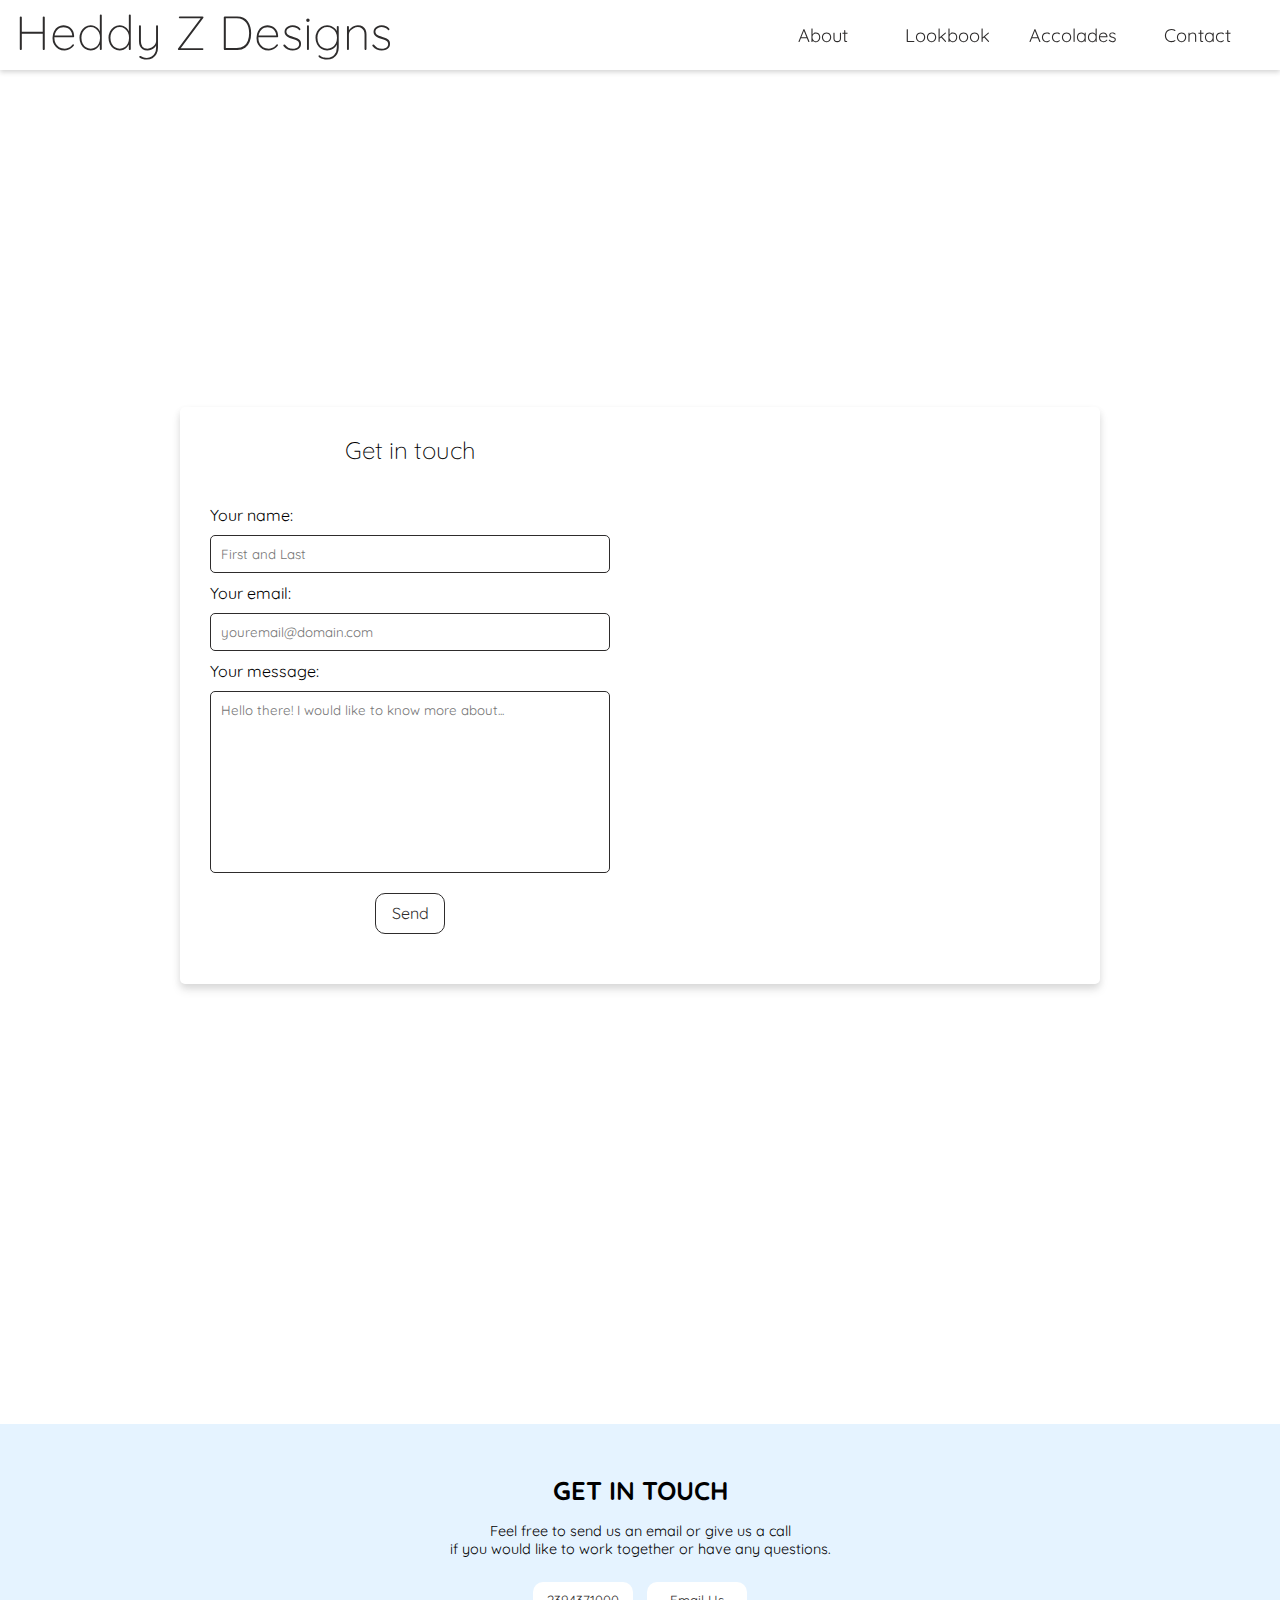
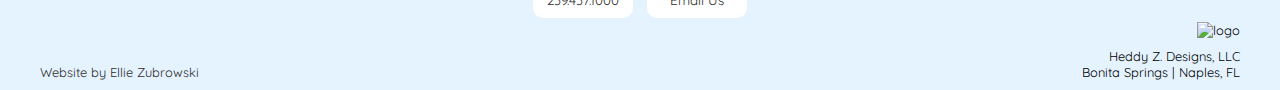
==== commit 4d6105a8: "update" ====
--- a/contact.html
+++ b/contact.html
@@ -42,7 +42,7 @@
       <div id="contact-form">
         <div id="left-form">
           <h2>Get in touch</h2>
-          <form action="https://formspree.io/f/xvonyryv" method="post">
+          <form action="https://formspree.io/f/xvonyryv" method="post" id="myForm">
             <label for="name"> Your name: </label>
             <input
               type="text"
--- a/src/style.css
+++ b/src/style.css
@@ -422,7 +422,7 @@
   flex-direction: column;
   max-width: 450px;
   margin: 20px;
-  padding-top: 10px;
+  padding: 10px 10px;
 }
 
 #send {
@@ -485,7 +485,10 @@
   cursor: pointer;
 }
 
-
+#message {
+    resize: none;
+    overflow: auto;
+}
 
 /* MODAL LIGHTBOX  */
 
